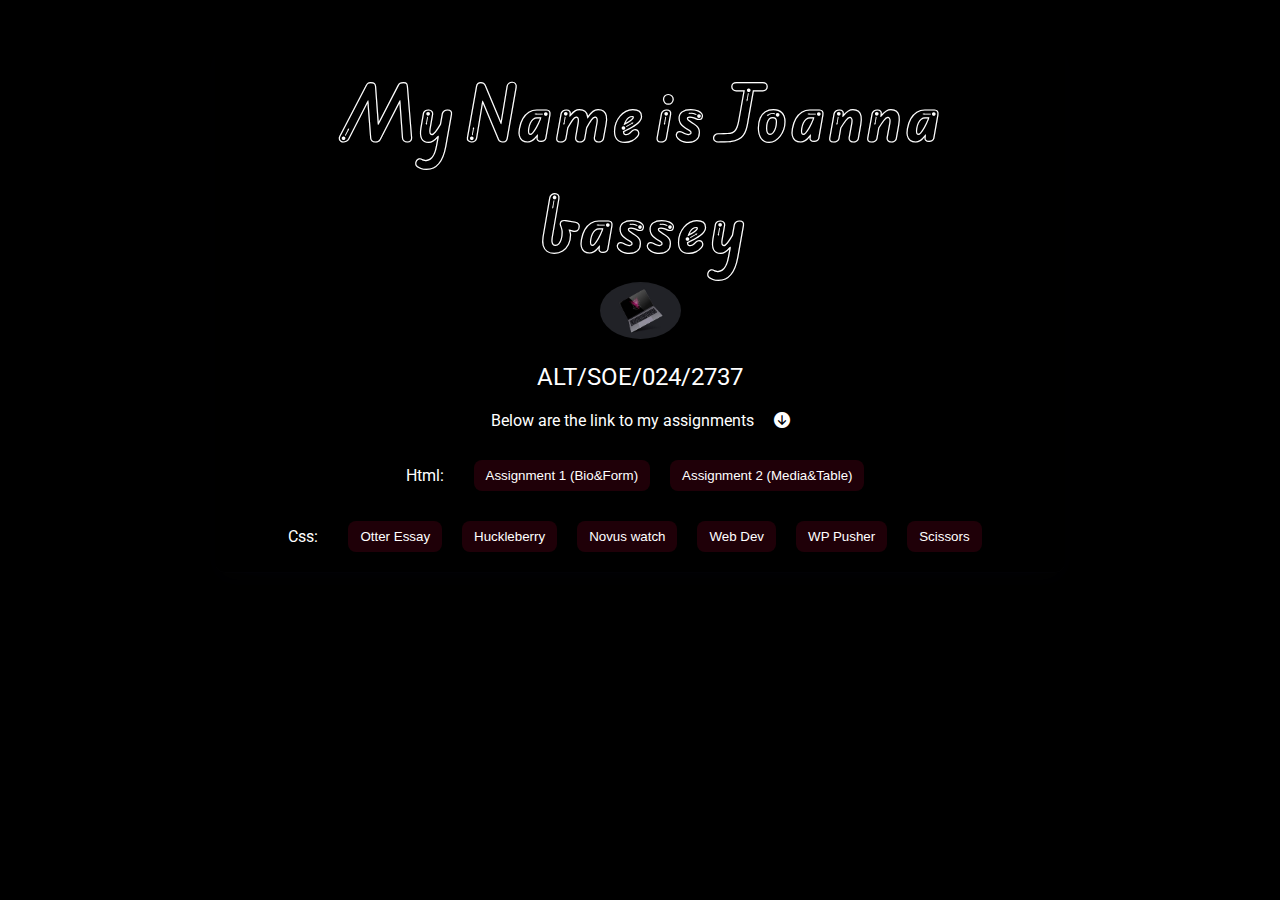
==== index.html @ 04eb2ed4 "my main version" ====
<!DOCTYPE html>
<html lang="en">
<head>
    <meta charset="UTF-8">
    <meta name="viewport" content="width=device-width, initial-scale=1.0">
    <title>Document</title>
    <link rel="stylesheet" href="https://cdnjs.cloudflare.com/ajax/libs/font-awesome/6.7.2/css/all.min.css" />
    <link rel="stylesheet" href="style.css">
    <link rel="preconnect" href="https://fonts.googleapis.com">
<link rel="preconnect" href="https://fonts.gstatic.com" crossorigin>
<link href="https://fonts.googleapis.com/css2?family=Roboto:ital,wght@0,100..900;1,100..900&display=swap" rel="stylesheet">
<link rel="preconnect" href="https://fonts.googleapis.com">
<link rel="preconnect" href="https://fonts.gstatic.com" crossorigin>
<link href="https://fonts.googleapis.com/css2?family=Edu+AU+VIC+WA+NT+Arrows:wght@400..700&display=swap" rel="stylesheet">
</head>
<body>
<div class="cont">
        <h1>My Name is Joanna bassey</h1>
         <img src="img1.jpg" alt="">
        <p class="text"> ALT/SOE/024/2737</p>
        <div class="anim">
            <p>Below are the link to my assignments</p>
            <div class="bounce">
                <i class="fa-solid fa-circle-arrow-down"></i>
            </div>
        </div>
        <div class="buts">
            <div class="htm">Html:</div>
            <button class="ton"><a href="./assignment 1/bio.html">Assignment 1 (Bio&Form)</a></button>
            <button class="ton"><a href="./assignment 2/index.html">Assignment 2 (Media&Table)</a></button>
        </div>
        <div class="buts">
            <div class="htm">Css:</div>
            <button class="ton"><a href="./assignment 3/index.html">Otter Essay</a></button>
            <button class="ton"><a href="./assignment 4/index.html">Huckleberry</a></button>
            <button class="ton"><a href="./assignment 5/">Novus watch</a></button>
            <button class="ton"><a href="./assignment 6/index.html">Web Dev</a></button>
            <button class="ton"><a href="./assignment 7/">WP Pusher</a></button>
            <button class="ton"><a href="./assignment 8/">Scissors</a></button>
        </div>
</div>
</body>
</html>
---- style.css ----
*{
    box-sizing: border-box;
    margin: 0;
    padding: 0;
}
body{
    font-family: "Roboto", serif;
    background-color: black;
}
.cont{
    border:none;
    padding: 20px;
    max-width: 850px;
    margin: 40px auto;
    text-align: center;
    box-shadow: rgba(17, 17, 26, 0.1) 0px 1px 0px, rgba(17, 17, 26, 0.1) 0px 8px 24px, rgba(17, 17, 26, 0.1) 0px 16px 48px;
    /* background-image: linear-gradient(to top, #c71d6f 0%, #d09693 100%); */
    background-image: url(abstract-gradient-neon-lights\ \(1\).jpg);
    background-repeat: repeat;
    /* height: 500px; */
    border-radius: 10px;
    animation: myanim 2s ease-in 0s 1 normal forwards;
}
@keyframes myanim {
    0% {
        transform: scale(0.5);
    }

    100% {
        transform: scale(1);
    }
}
.text{
    color: #fff;
    padding-bottom: 20px;
    padding-top: 20px;
    font-size: 1.5rem;
}
h1{
    font-family: "Edu AU VIC WA NT Arrows", serif;
    color: #fff;
    font-size: 4rem;
}
img{
    border-radius: 50%;
    width: 10%;
    height: 15%;
    text-align: center;
}
    .buts{
        display: flex;
        align-items: center;
        justify-content: center;
        margin-top: 30px;
        color: #fff;
      }
.anim{
    display: flex;
    align-items: center;
    justify-content: center;
    color: #fff;
}

.bounce{
    margin-left: 20px;
    animation: bounce 2s infinite;
}

@keyframes bounce {
    0%, 20%, 50%, 80%, 100% {
      transform: translateY(0);
    }
    40% {
      transform: translateY(-10px);
    }
    60% {
      transform: translateY(-15px);
    }
  }
 
  .htm{
    padding-right:20px ;
  }
  .ton{
    text-align: center;
    border: none;
    border-radius:8px ;
    background-color: #1f0008;
    padding: 8px 12px;
    margin: 0px 10px;
  }
.ton:hover{
    outline: none;
    border: 1px solid white;
    background-color: black;
    cursor: pointer;
    transition:2s;
}
  a{
    text-decoration: none;
    color: #fff;
  }
  @media(max-width:600px){
    h1{
        font-size: 2.5rem;
    }
    img{
        width: 15%;
        height: 10%;
    }
    .anim{
        flex-wrap: wrap;
    }
    .ton{
        margin: 10px auto;
    }
    .htm{
        text-align: center;
    }
    .buts{
        display: flex;
        align-items: center;
        flex-direction: column;
        margin-top: 30px;
        color: #fff;
      }
  }
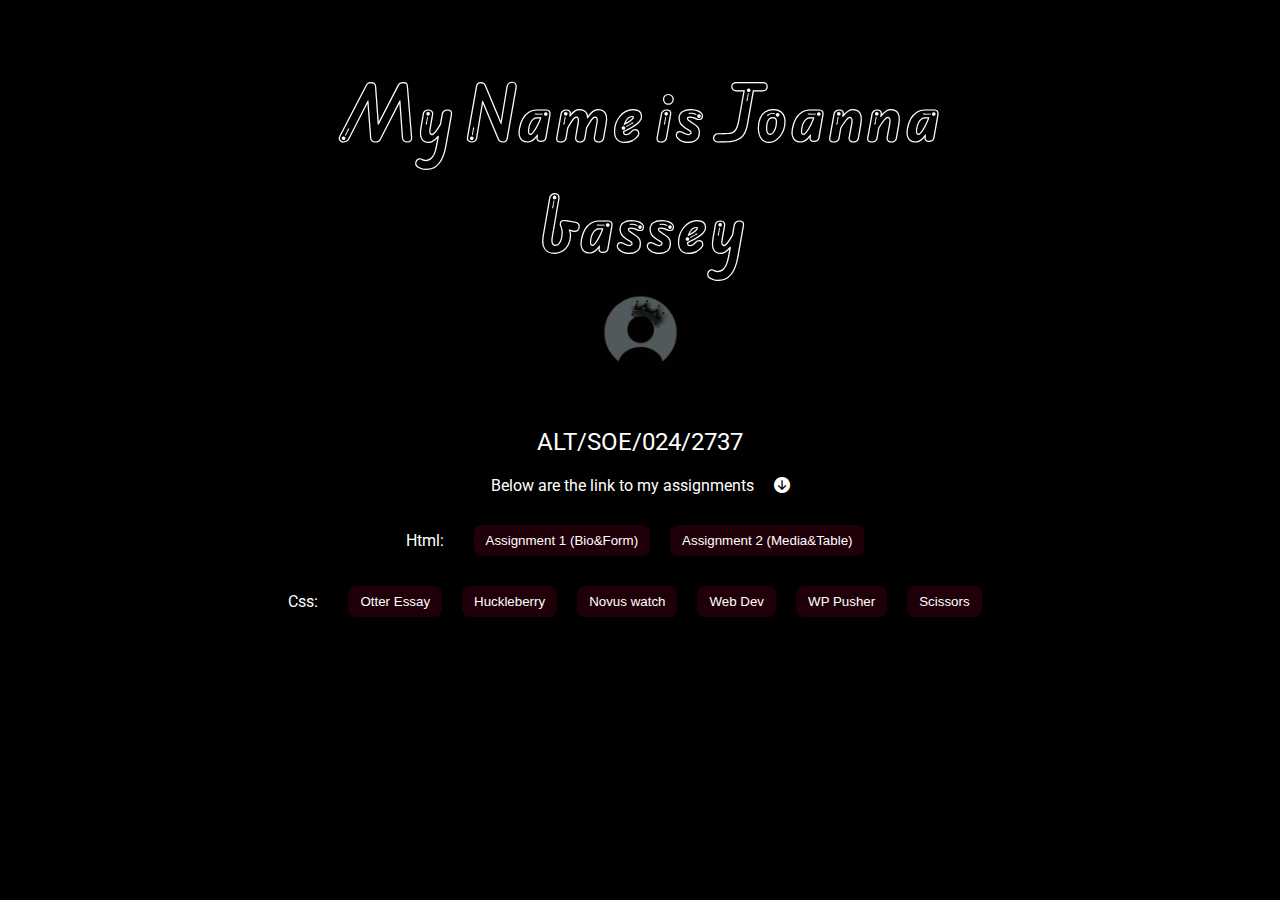
==== commit 03450c3e: "new changes" ====
--- a/index.html
+++ b/index.html
@@ -16,7 +16,7 @@
 <body>
 <div class="cont">
         <h1>My Name is Joanna bassey</h1>
-         <img src="img1.jpg" alt="">
+         <img src="Queen me.jpeg" alt="">
         <p class="text"> ALT/SOE/024/2737</p>
         <div class="anim">
             <p>Below are the link to my assignments</p>
